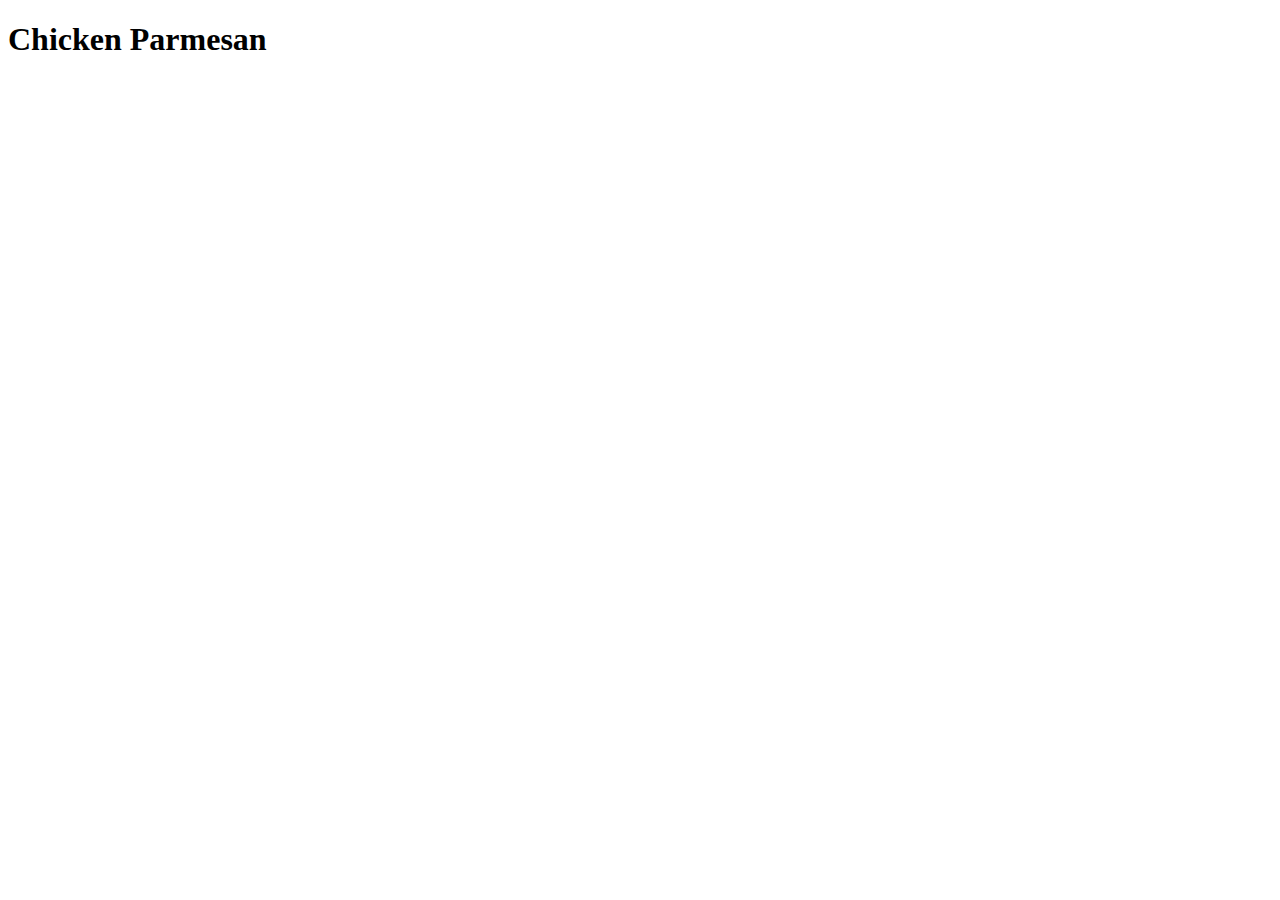
==== Recipes/ChickenParm.html @ 2cc2f5bc "added correct folders for recipes" ====
<!DOCTYPE html PUBLIC "-//W3C//DTD HTML 4.01//EN" "http://www.w3.org/TR/html4/strict.dtd">
<html>
<head>
  <meta http-equiv="Content-Type" content="text/html; charset=utf-8">
  <meta http-equiv="Content-Style-Type" content="text/css">
  <title></title>
  <meta name="Generator" content="Cocoa HTML Writer">
  <meta name="CocoaVersion" content="2113.6">
  <style type="text/css">
  </style>
</head>
<body>
  <h1>Chicken Parmesan</h1>
</body>
</html>
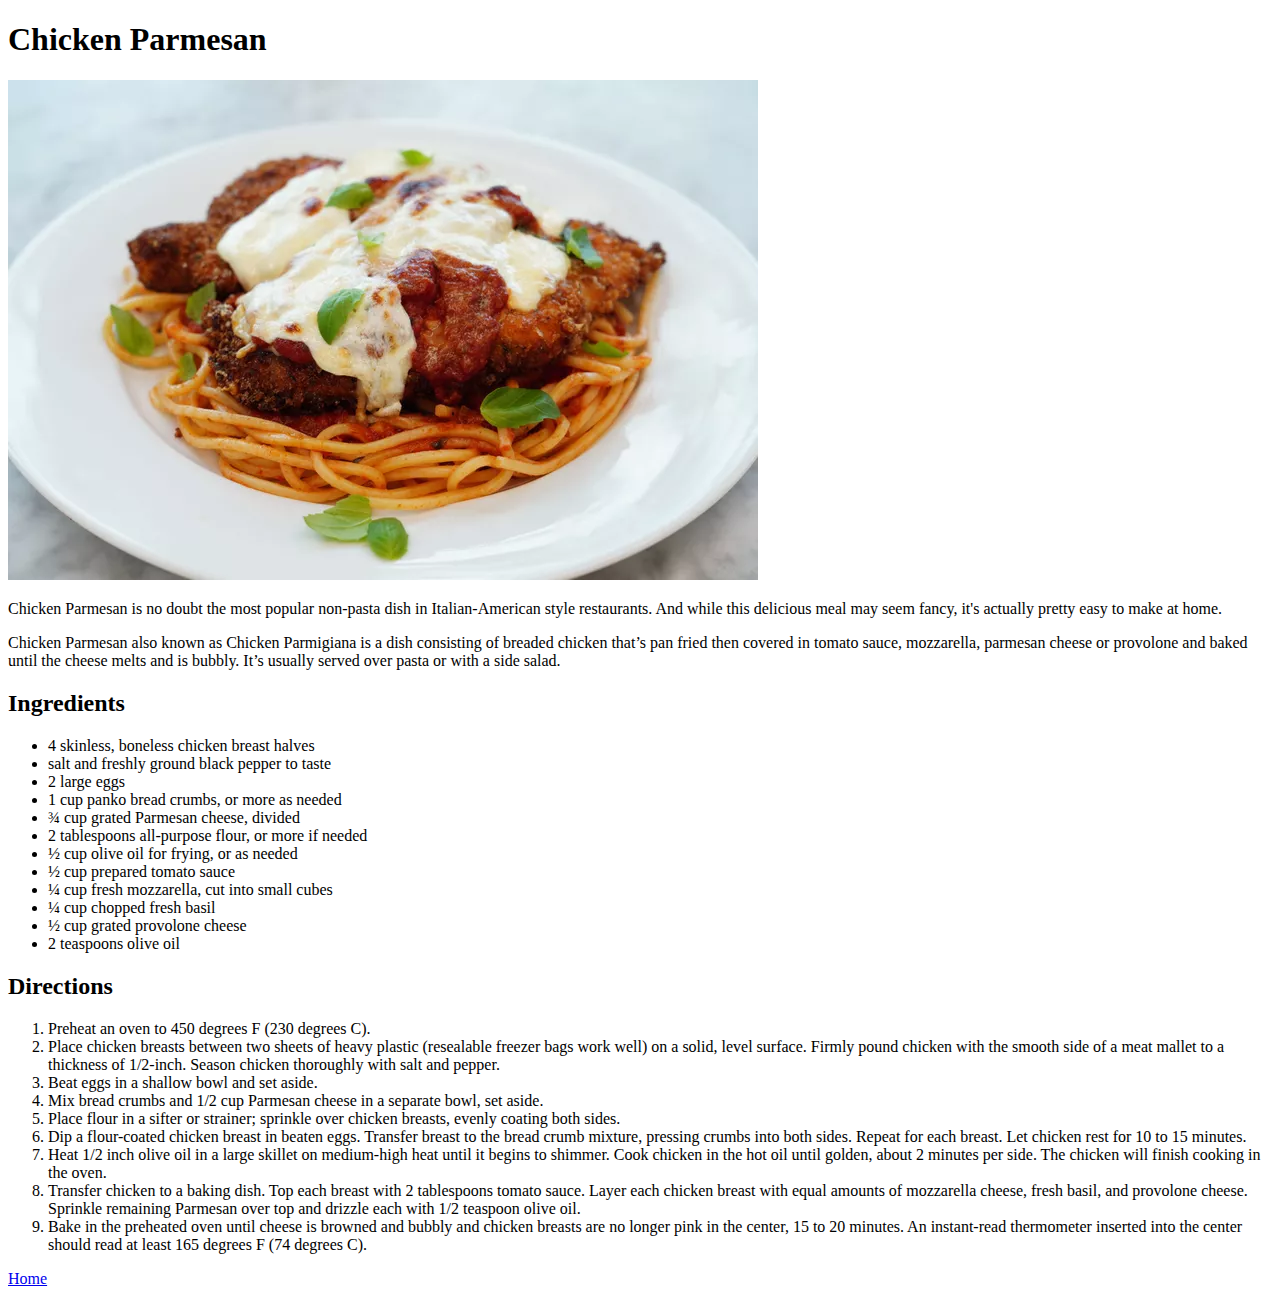
==== commit abd7a0ad: "added ChickenParm recipe" ====
--- a/Recipes/ChickenParm.html
+++ b/Recipes/ChickenParm.html
@@ -11,5 +11,38 @@
 </head>
 <body>
   <h1>Chicken Parmesan</h1>
+  <img src=../Pictures/Parm.webp>
+    <p>  Chicken Parmesan is no doubt the most popular non-pasta dish in Italian-American style restaurants. And while this delicious meal may seem fancy, it's actually pretty easy to make at home.
+
+    </p>
+    <p>Chicken Parmesan also known as Chicken Parmigiana is a dish consisting of breaded chicken that’s pan fried then covered in tomato sauce, mozzarella, parmesan cheese or provolone and baked until the cheese melts and is bubbly. It’s usually served over pasta or with a side salad.</p>
+    <h2>Ingredients</h2>
+      <ul>
+        <li>4 skinless, boneless chicken breast halves</li>
+        <li>salt and freshly ground black pepper to taste</li>
+        <li>2 large eggs</li>
+        <li>1 cup panko bread crumbs, or more as needed</li>
+        <li>¾ cup grated Parmesan cheese, divided</li>
+        <li>2 tablespoons all-purpose flour, or more if needed</li>
+        <li>½ cup olive oil for frying, or as needed</li>
+        <li>½ cup prepared tomato sauce</li>
+        <li>¼ cup fresh mozzarella, cut into small cubes</li>
+        <li>¼ cup chopped fresh basil</li>
+        <li>½ cup grated provolone cheese</li>
+        <li>2 teaspoons olive oil</li>
+      </ul>
+      <h2>Directions</h2>
+      <ol>
+        <li>Preheat an oven to 450 degrees F (230 degrees C).</li>
+        <li>Place chicken breasts between two sheets of heavy plastic (resealable freezer bags work well) on a solid, level surface. Firmly pound chicken with the smooth side of a meat mallet to a thickness of 1/2-inch. Season chicken thoroughly with salt and pepper.</li>
+        <li>Beat eggs in a shallow bowl and set aside.</li>
+        <li>Mix bread crumbs and 1/2 cup Parmesan cheese in a separate bowl, set aside.</li>
+        <li>Place flour in a sifter or strainer; sprinkle over chicken breasts, evenly coating both sides.</li>
+        <li>Dip a flour-coated chicken breast in beaten eggs. Transfer breast to the bread crumb mixture, pressing crumbs into both sides. Repeat for each breast. Let chicken rest for 10 to 15 minutes.</li>
+        <li>Heat 1/2 inch olive oil in a large skillet on medium-high heat until it begins to shimmer. Cook chicken in the hot oil until golden, about 2 minutes per side. The chicken will finish cooking in the oven.</li>
+        <li>Transfer chicken to a baking dish. Top each breast with 2 tablespoons tomato sauce. Layer each chicken breast with equal amounts of mozzarella cheese, fresh basil, and provolone cheese. Sprinkle remaining Parmesan over top and drizzle each with 1/2 teaspoon olive oil.</li>
+        <li>Bake in the preheated oven until cheese is browned and bubbly and chicken breasts are no longer pink in the center, 15 to 20 minutes. An instant-read thermometer inserted into the center should read at least 165 degrees F (74 degrees C).</li>
+      </ol>
+      <a href="../index.html">Home</a>
 </body>
 </html>
